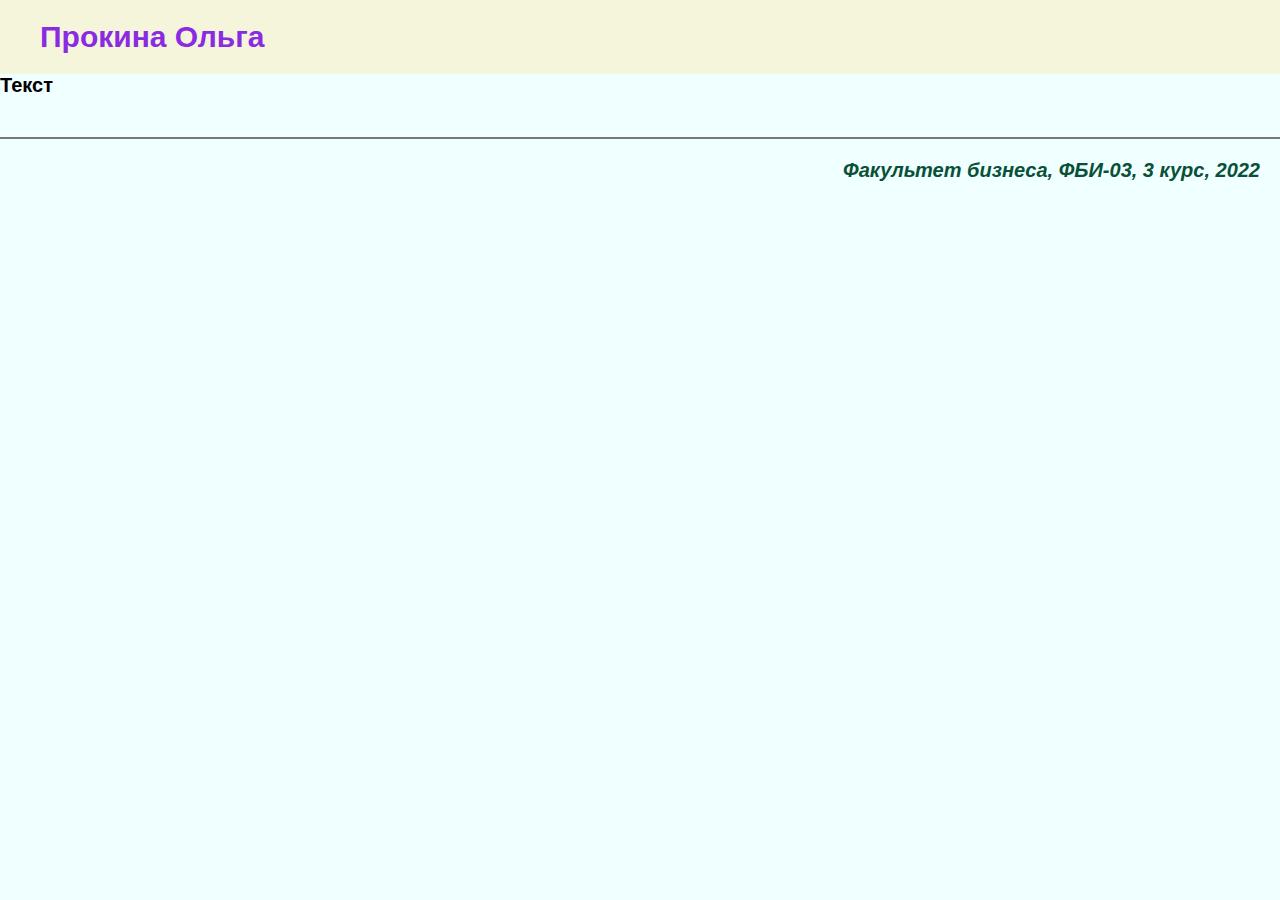
==== lab.4.html @ 6dbe9396 "Заготовка" ====
<!doctype html>
<html>
    <head>
        <meta charset="utf-8">
        <title> Прокина Ольга. Лабораторная работа 4 </title>
        <style>
            body {
                background-color: azure;
                color: black;
                font-size: 20px;
                font-family: Arial, Helvetica, sans-serif;
                margin: 0;
            }
            .header {
                background-color: beige;
                color: blueviolet;
                font-size: 30px;
                font-weight: bold;
                text-align: left;
                padding: 20px 20px 20px 40px;
            }
            .footer {
                color: rgb(9, 80, 56);
                margin-top: 40px;
                padding: 20px;
                border-top: 2px solid #777;
                font-style: italic;
                text-align: right;
                font-size: 20px;
            }
         </style>
    </head>
        <body>
            <div class="header">
             <b>Прокина Ольга</b>
            </div>

            <div class="content">
                <b>Текст</b>
               </div>

               <div class="footer">
                <b>Факультет бизнеса, ФБИ-03, 3 курс, 2022</b>
               </div>

            </body>
    </html>
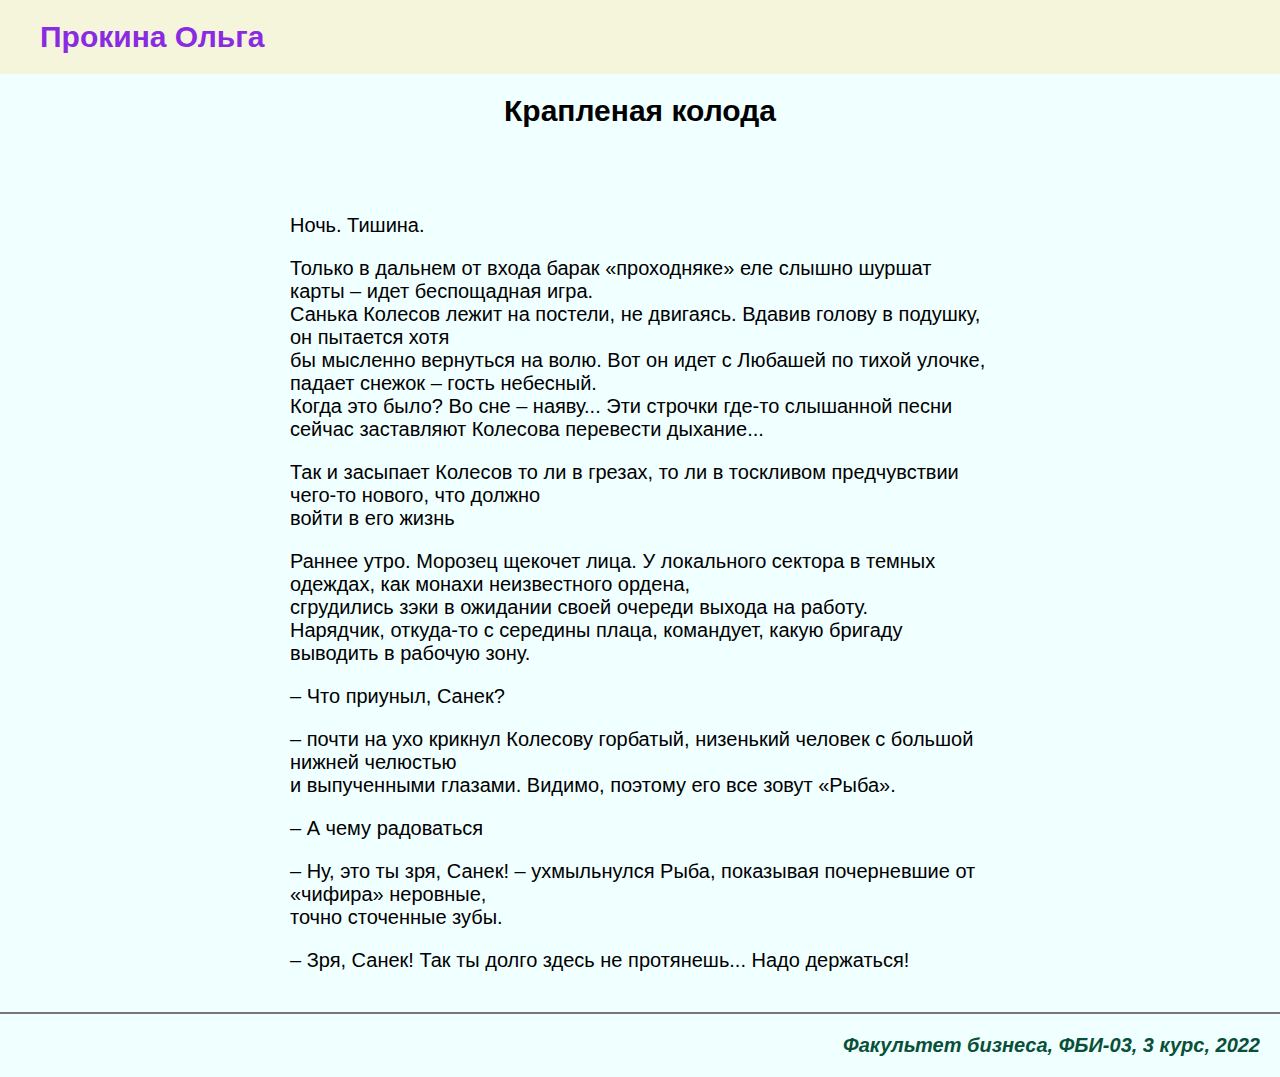
==== commit bb47e682: "Тюремные рассказы... Извините за этот юмор" ====
--- a/lab.4.html
+++ b/lab.4.html
@@ -28,6 +28,15 @@
                 text-align: right;
                 font-size: 20px;
             }
+            h1 {
+                font-size: 30px;
+                text-align: center;
+            }
+            
+            p{
+                width: 700px;
+                margin: 20px auto;
+            }
          </style>
     </head>
         <body>
@@ -36,7 +45,27 @@
             </div>
 
             <div class="content">
-                <b>Текст</b>
+                <h1>Крапленая колода</h1>
+                <br><br>
+<p>Ночь. Тишина.</p>
+    <p>Только в дальнем от входа барак «проходняке» еле слышно шуршат карты – идет беспощадная игра.<br>
+        Санька Колесов лежит на постели, не двигаясь. Вдавив голову в подушку, он пытается хотя<br>
+        бы мысленно вернуться на волю. Вот он идет с Любашей по тихой улочке, падает снежок – гость небесный.<br>
+        Когда это было? Во сне – наяву... Эти строчки где-то слышанной песни сейчас заставляют Колесова перевести дыхание...</p>
+<p>Так и засыпает Колесов то ли в грезах, то ли в тоскливом предчувствии чего-то нового, что должно<br>
+    войти в его жизнь
+
+<p>Раннее утро. Морозец щекочет лица. У локального сектора в темных одеждах, как монахи неизвестного ордена,<br>
+    сгрудились зэки в ожидании своей очереди выхода на работу.<br>
+    Нарядчик, откуда-то с середины плаца, командует, какую бригаду выводить в рабочую зону.</p>
+<p>– Что приуныл, Санек?</p>
+    
+<p>– почти на ухо крикнул Колесову горбатый, низенький человек с большой нижней челюстью<br>
+    и выпученными глазами. Видимо, поэтому его все зовут «Рыба».</p>
+<p>– А чему радоваться</p>
+<p>– Ну, это ты зря, Санек! – ухмыльнулся Рыба, показывая почерневшие от «чифира» неровные,<br>
+    точно сточенные зубы.</p>
+<p>– Зря, Санек! Так ты долго здесь не протянешь... Надо держаться!</p>
                </div>
 
                <div class="footer">
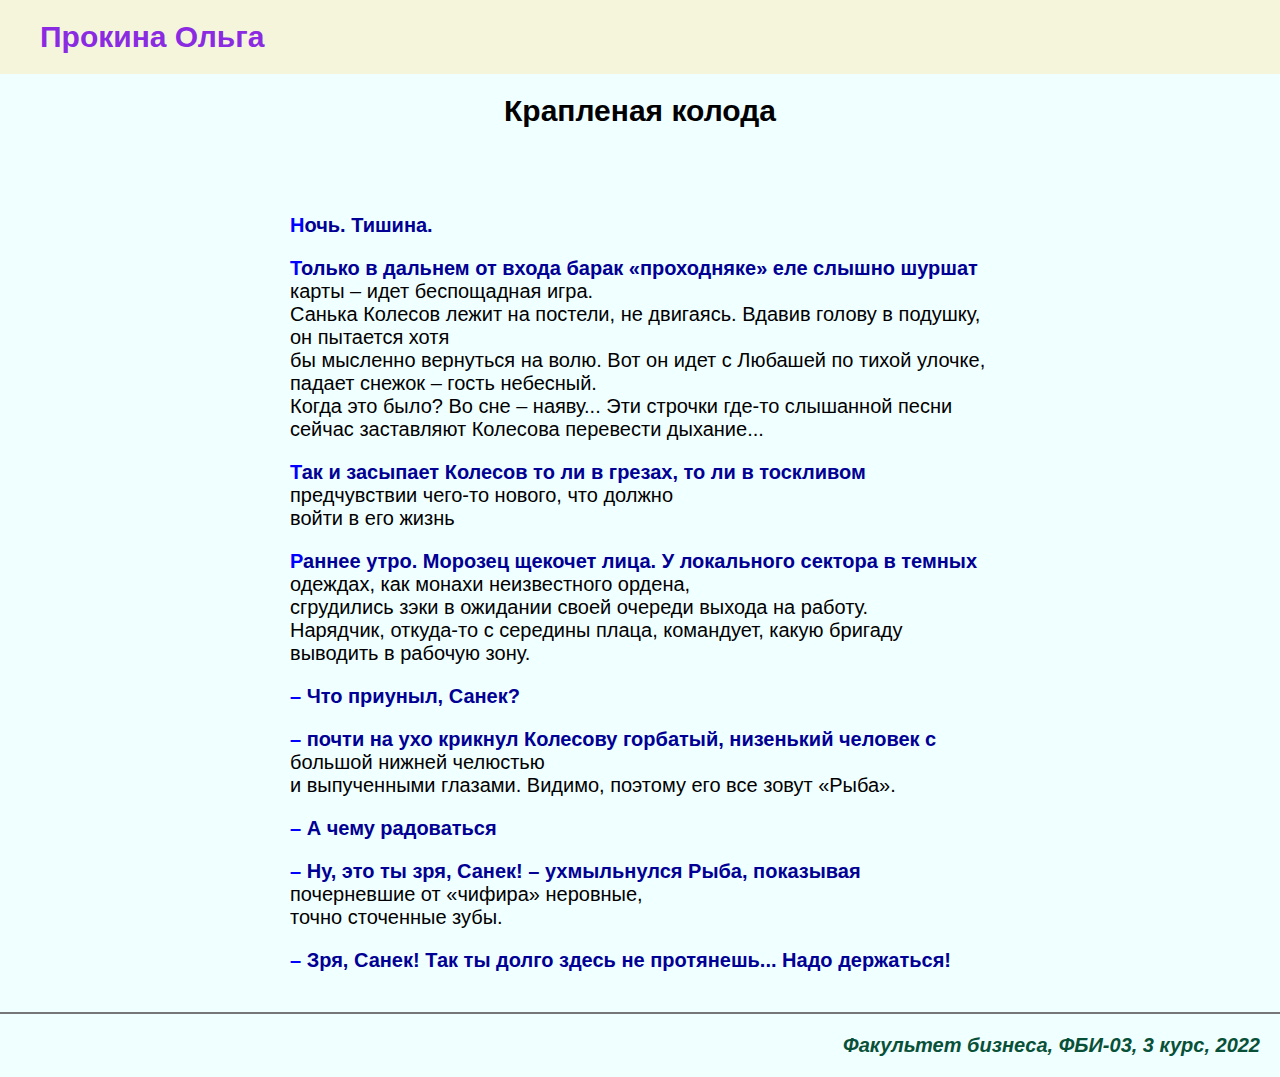
==== commit 5fb0dede: "Первая буква и строка" ====
--- a/lab.4.html
+++ b/lab.4.html
@@ -37,6 +37,19 @@
                 width: 700px;
                 margin: 20px auto;
             }
+
+            p:hover {
+                color: #777;
+                text-shadow: 2px 2px 3px #999;
+            }
+            p::first-letter{
+                color: blue;
+                font-weight: bold;
+            }
+            p::first-line{
+                color: rgb(0, 0, 148);
+                font-weight: bold;
+            }
          </style>
     </head>
         <body>
